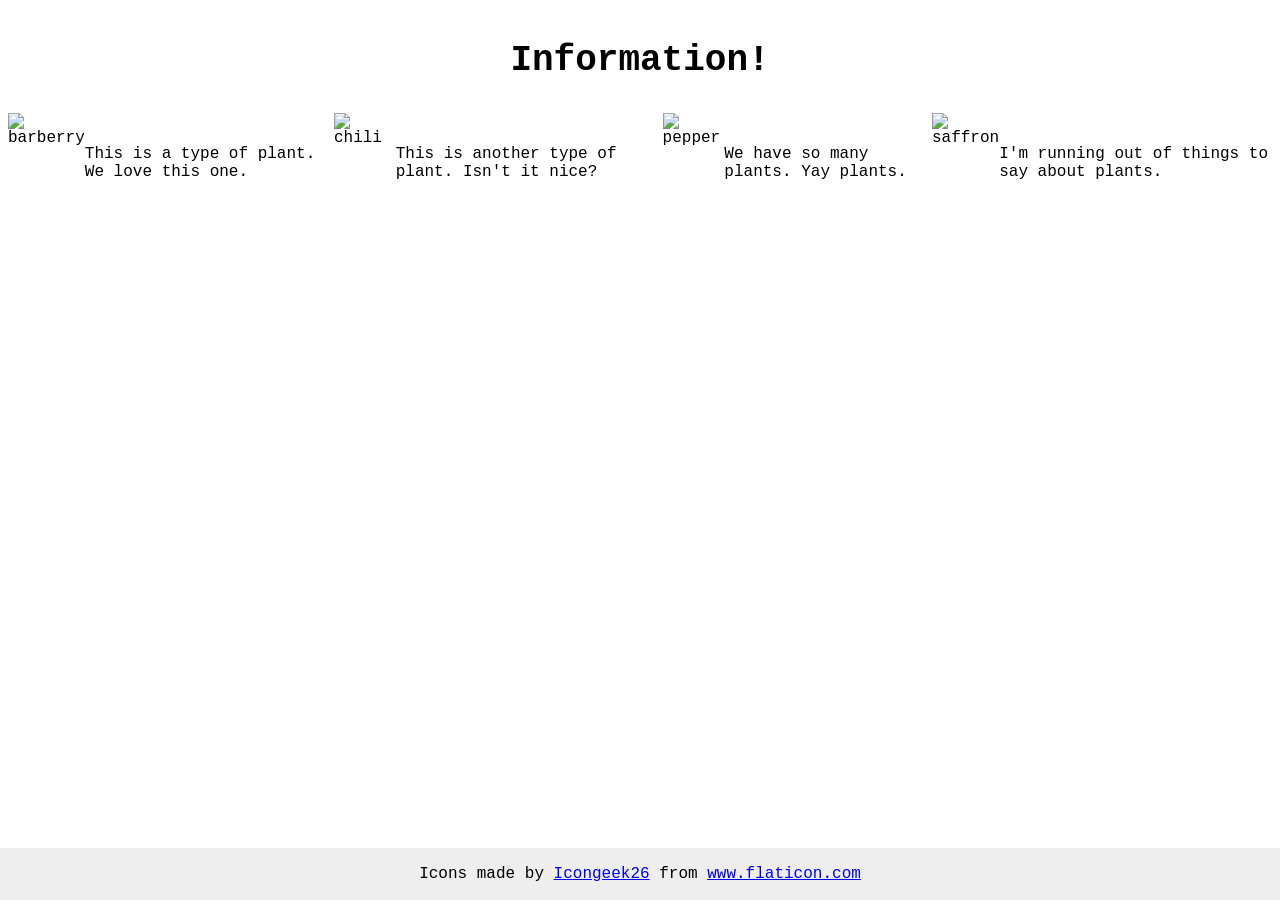
==== foundations/flex/04-flex-information/index.html @ b8b4c681 "Flex excercises Finished exercies 3 and 4 of the flexbox foundation module." ====
<!DOCTYPE html>
<html lang="en">
  <head>
    <meta charset="UTF-8">
    <meta http-equiv="X-UA-Compatible" content="IE=edge">
    <meta name="viewport" content="width=device-width, initial-scale=1.0">
    <title>Information</title>
    <link rel="stylesheet" href="style.css">
  </head>
  <body>
    <div class="title">Information!</div>

    <div class="container">
      <img src="./images/barberry.png" alt="barberry">
    <div class="text">This is a type of plant. We love this one.</div>

    <img src="./images/chilli.png" alt="chili">
    <div class="text">This is another type of plant. Isn't it nice?</div>

    <img src="./images/pepper.png" alt="pepper">
    <div class="text">We have so many plants. Yay plants.</div>

    <img src="./images/saffron.png" alt="saffron">
    <div class="text">I'm running out of things to say about plants.</div>
    </div>

    

    <!-- disregard this section, it's here to give attribution to the creator of these icons -->
    <div class="footer">
      <div>Icons made by <a href="https://www.flaticon.com/authors/icongeek26" title="Icongeek26">Icongeek26</a> from <a href="https://www.flaticon.com/" title="Flaticon">www.flaticon.com</a></div>
    </div>
  </body>
</html>
---- foundations/flex/04-flex-information/style.css ----
body {
  font-family: 'Courier New', Courier, monospace;
}

img {
  width: 100px;
  height: 100px;
}

.title {
  font-size: 36px;
  font-weight: 900;
}

/* do not edit this footer */
.footer {
  position: fixed;
  bottom: 0;
  left: 0;
  right: 0;
  height: 52px;
  display: flex;
  align-items: center;
  justify-content: center;
  background: #eee;
}

.title{
  display: flex;
  justify-content: center;
  align-items: center;
  padding: 32px;
}

.container{
  display: flex;
  justify-content: center;
  align-items: center;
}
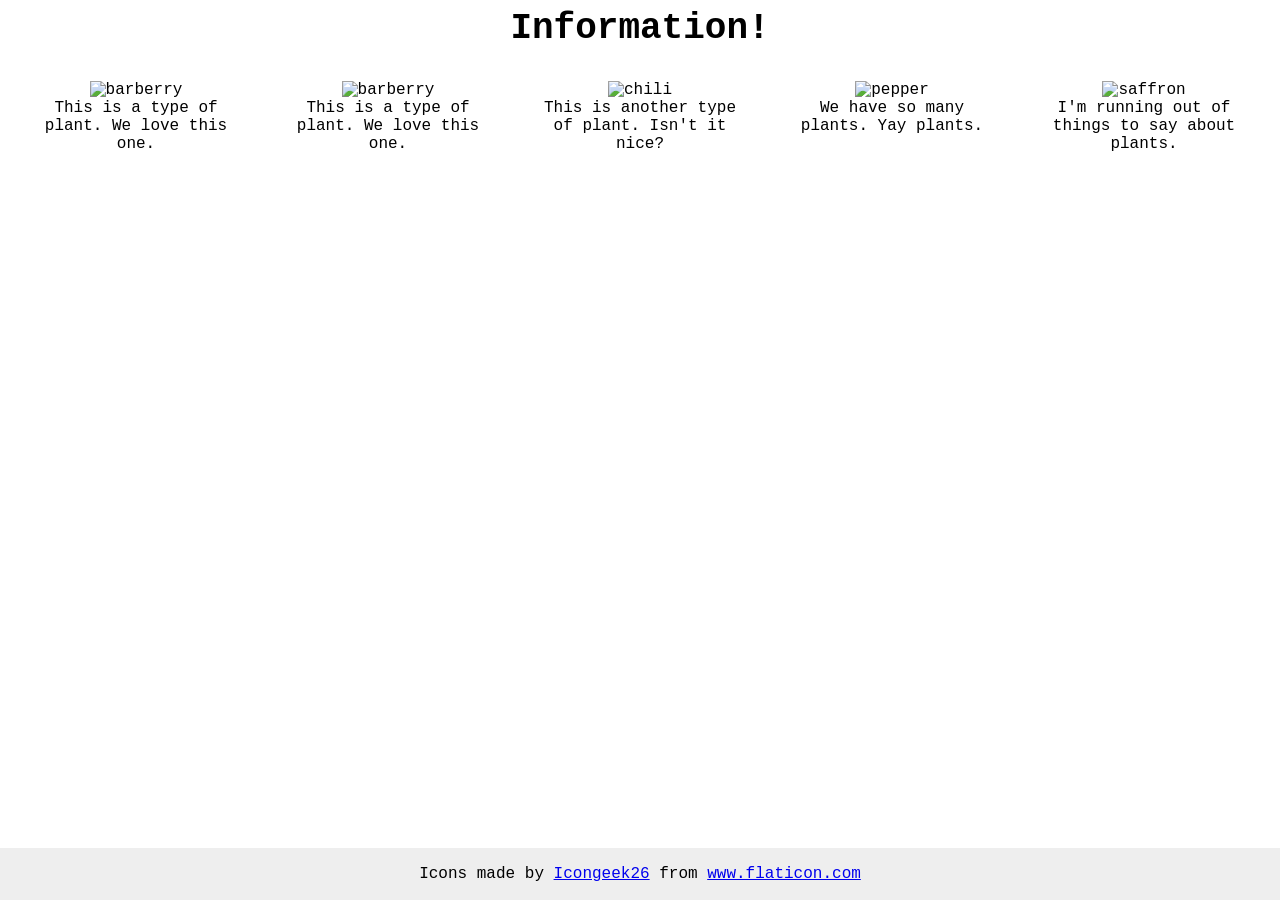
==== commit e3a46d51: "CSS Exercises solved exercies 4,5, ane 6." ====
--- a/foundations/flex/04-flex-information/index.html
+++ b/foundations/flex/04-flex-information/index.html
@@ -11,17 +11,31 @@
     <div class="title">Information!</div>
 
     <div class="container">
-      <img src="./images/barberry.png" alt="barberry">
-    <div class="text">This is a type of plant. We love this one.</div>
+      <div class="info">
+         <img src="./images/barberry.png" alt="barberry">
+      <div class="text">This is a type of plant. We love this one.</div>
+      </div>
 
-    <img src="./images/chilli.png" alt="chili">
+      <div class="info">
+        <img src="./images/barberry.png" alt="barberry">
+      <div class="text">This is a type of plant. We love this one.</div>
+
+      </div>
+      <div class="info">
+        <img src="./images/chilli.png" alt="chili">
     <div class="text">This is another type of plant. Isn't it nice?</div>
-
-    <img src="./images/pepper.png" alt="pepper">
+      </div>
+    
+      <div class="info">
+        <img src="./images/pepper.png" alt="pepper">
     <div class="text">We have so many plants. Yay plants.</div>
-
-    <img src="./images/saffron.png" alt="saffron">
+      </div>
+    
+      <div class="info">
+        <img src="./images/saffron.png" alt="saffron">
     <div class="text">I'm running out of things to say about plants.</div>
+      </div>
+    
     </div>
 
     
--- a/foundations/flex/04-flex-information/style.css
+++ b/foundations/flex/04-flex-information/style.css
@@ -1,5 +1,5 @@
 body {
-  font-family: 'Courier New', Courier, monospace;
+  font-family: "Courier New", Courier, monospace;
 }
 
 img {
@@ -25,15 +25,20 @@
   background: #eee;
 }
 
-.title{
+body {
+  text-align: center;
+}
+
+.title {
+  margin-bottom: 32px;
+}
+
+.container {
   display: flex;
   justify-content: center;
-  align-items: center;
-  padding: 32px;
+  gap: 52px;
 }
 
-.container{
-  display: flex;
-  justify-content: center;
-  align-items: center;
-}+.info {
+  max-width: 200px;
+}
